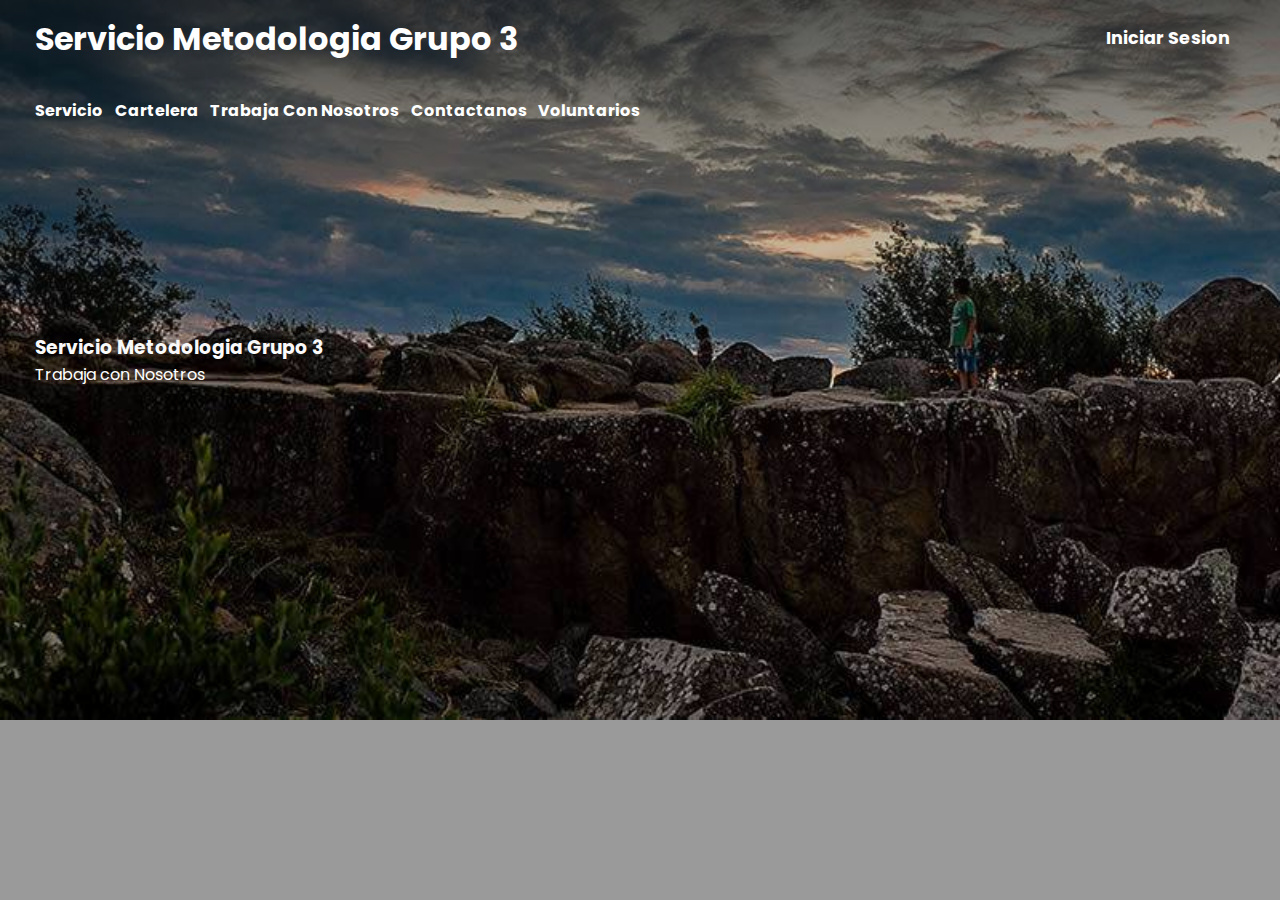
==== TPE/templates/index.html @ 9e661a80 "index, header, banner" ====
<!DOCTYPE html>
<html lang="en">
<head>
    <meta charset="UTF-8">
    <meta http-equiv="X-UA-Compatible" content="IE=edge">
    <meta name="viewport" content="width=device-width, initial-scale=1.0">
    <link rel="stylesheet" href="../css/style.css">
    <title>Document</title>
</head>
<body>
    <header>
       <div class='header__top'>
           <h1>Servicio Metodologia Grupo 3</h1>
           <a href="#">Iniciar Sesion</a>
       </div> 
       <div class='header__bot'>
            <ul>
                <li><a href='#'>Servicio</a></li>
                <li><a href='#'>Cartelera</a></li>
                <li><a href='#'>Trabaja Con Nosotros</a></li>
                <li><a href='#'>Contactanos</a></li>
                <li><a href='#'>Voluntarios</a></li>
            </ul>
       </div>
    </header>
    <div class="banner">
        <div class="banner__text">
            <h3>Servicio Metodologia Grupo 3</h3>
            <p>Trabaja con Nosotros</p>
        </div>
    </div>

    
</body>
</html>
---- TPE/css/style.css ----
@import url("https://fonts.googleapis.com/css2?family=Poppins:wght@100;200;300;400;500;600;700;800;900&display=swap");

*{
    margin: 0;
    padding: 0;
    box-sizing: border-box;
    font-family: 'Poppins', sans-serif;
}
body{
    background:rgba(143, 143, 143, 0.904);
}

header{
    position: relative;
    width:100%;
    height: 20vh;
    padding: 15px 35px;
    display: flex;
    flex-direction: column;
}
.header__top{
    width: 100%;
    height: 7vh;
    display: flex;
    justify-content: space-between;
    color: #fff;
}
.header__top a{
    padding: 10px 15px;
    text-decoration: none;
    font-weight: 700;
    font-size: 1.1em;
    color: #fff;
}
.header__bot{
    width: 100%;
    height: 7vh;

}
.header__bot ul{
    width: 50%;
    margin-top: 20px;
    list-style: none;
    display: flex;
    justify-content: space-between;
}
.header__bot a{
    color: #fff;
    text-decoration: none;
    font-weight: 700;
    transition: all .3s linear;
}
.header__bot a:hover{
    letter-spacing: 2px;
    color: rgb(33, 57, 68);
}
.banner:before{
    content: '';
    position: absolute;
    top: 0;
    left: 0;
    width: 100%;
    height: 40vh;
    z-index: 1;
    background: linear-gradient(to bottom, rgba(17, 17, 17, 0.664), transparent);
}
.banner{
    width: 100%;
    height: 80vh;
    position: absolute;
    top: 0;
    background: url('./background2.jpg');
    background-size: cover;
    z-index: -99;
    display: flex;
    flex-direction: column;
    justify-content: center;
}
.banner__text{
    width: 500px;
    height: 100px;
    position: relative;
    display: flex;
    flex-direction: column;
    justify-content: center;
    margin-left: 35px;
    color: #fff;
}
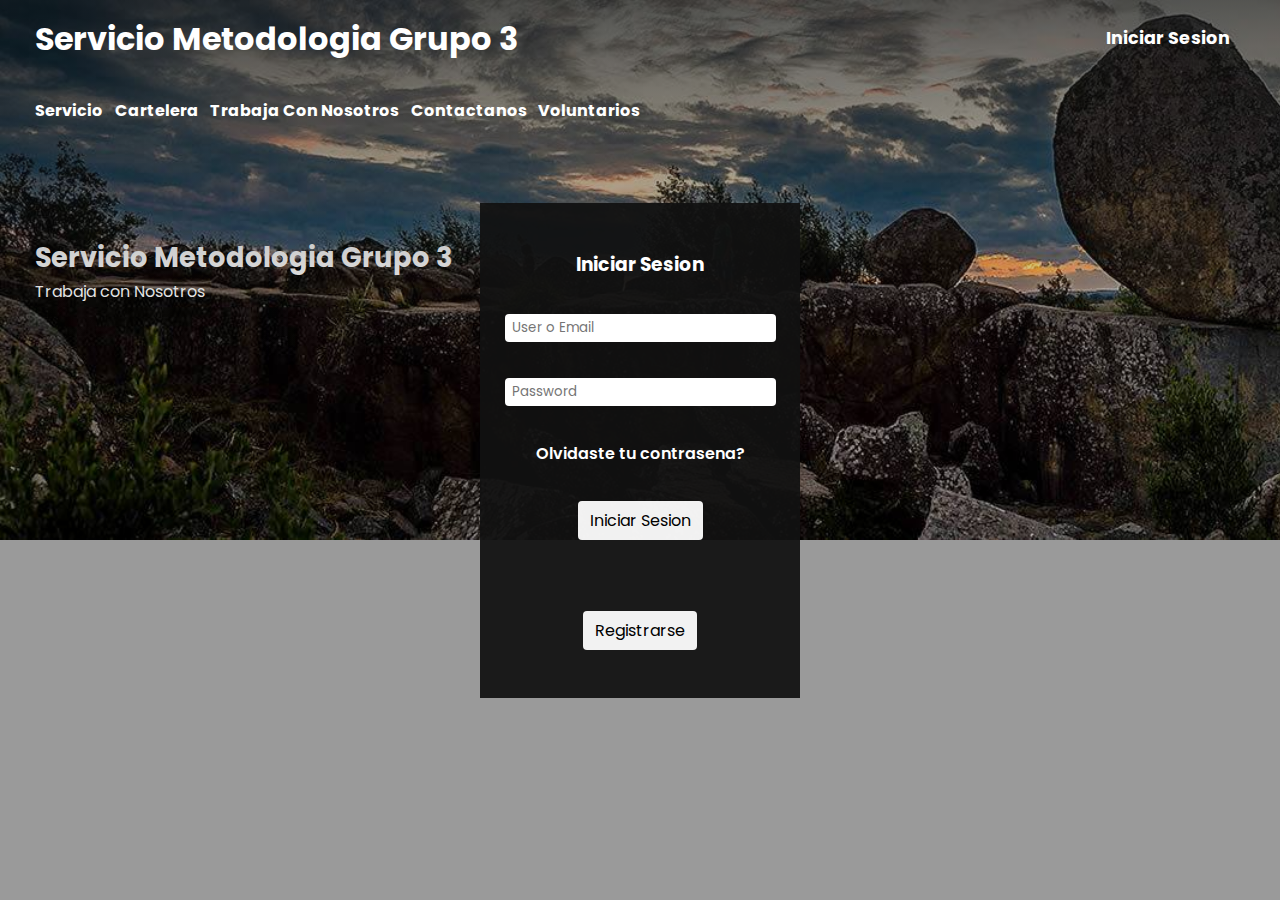
==== commit 1be08562: "popup ok" ====
--- a/TPE/templates/index.html
+++ b/TPE/templates/index.html
@@ -26,10 +26,26 @@
     <div class="banner">
         <div class="banner__text">
             <h3>Servicio Metodologia Grupo 3</h3>
-            <p>Trabaja con Nosotros</p>
+            <p id='pagina'>Trabaja con Nosotros</p>
         </div>
     </div>
 
-    
+    <div class='d-flex popup'>
+        <div class="login">
+            <h3>Iniciar Sesion</h3>
+            <input type="text" classs='login__user' placeholder='User o Email'>
+            <input type="password" class='login__password' placeholder='Password'>
+            <p><a href='#'>Olvidaste tu contrasena?</a></p>
+            <div class='btn login__sesion'> Iniciar Sesion</div>
+            <div class='login__barra'></div>
+            <div class='btn login_register'> Registrarse</div>
+        </div>
+    </div>
+
+    <div class='container'>
+
+    </div>
+
+    <script src="../js/login.js"></script>
 </body>
 </html>--- a/TPE/css/style.css
+++ b/TPE/css/style.css
@@ -1,4 +1,5 @@
 @import url("https://fonts.googleapis.com/css2?family=Poppins:wght@100;200;300;400;500;600;700;800;900&display=swap");
+
 
 *{
     margin: 0;
@@ -17,6 +18,10 @@
     padding: 15px 35px;
     display: flex;
     flex-direction: column;
+}
+a{
+    color: #fff;
+    text-decoration: none;
 }
 .header__top{
     width: 100%;
@@ -45,8 +50,6 @@
     justify-content: space-between;
 }
 .header__bot a{
-    color: #fff;
-    text-decoration: none;
     font-weight: 700;
     transition: all .3s linear;
 }
@@ -66,7 +69,7 @@
 }
 .banner{
     width: 100%;
-    height: 80vh;
+    height: 60vh;
     position: absolute;
     top: 0;
     background: url('./background2.jpg');
@@ -85,4 +88,54 @@
     justify-content: center;
     margin-left: 35px;
     color: #fff;
-}+}
+.banner__text h3{
+    font-size: 1.7em;
+}
+
+.d-none{
+    display: none;
+}
+
+.d-flex{
+    display: flex;
+}
+
+.popup{
+    width: 100%;
+    height: 60vh;
+    position: sticky;
+    top: 0;
+    z-index: 99;
+    justify-content: center;
+    align-items: center;
+}
+
+.login{
+    width: 25vw;
+    height: 55vh;
+    color: #fff;
+    display: flex;
+    flex-direction: column;
+    align-items: center;
+    padding: 30px;
+    justify-content: space-around;
+    background:rgba(17, 17, 17, 0.938);
+}
+.login input{
+    padding: 7px;
+    height: 28px;
+    border-radius: 4px;
+    border: none;
+    outline: none;
+}
+.login a{
+    font-weight: 600;
+}
+.btn{
+    padding: 7px 12px;
+    background-color: rgba(255, 255, 255, 0.945);
+    cursor: pointer;
+    color: #000;
+    border-radius: 4px;
+}
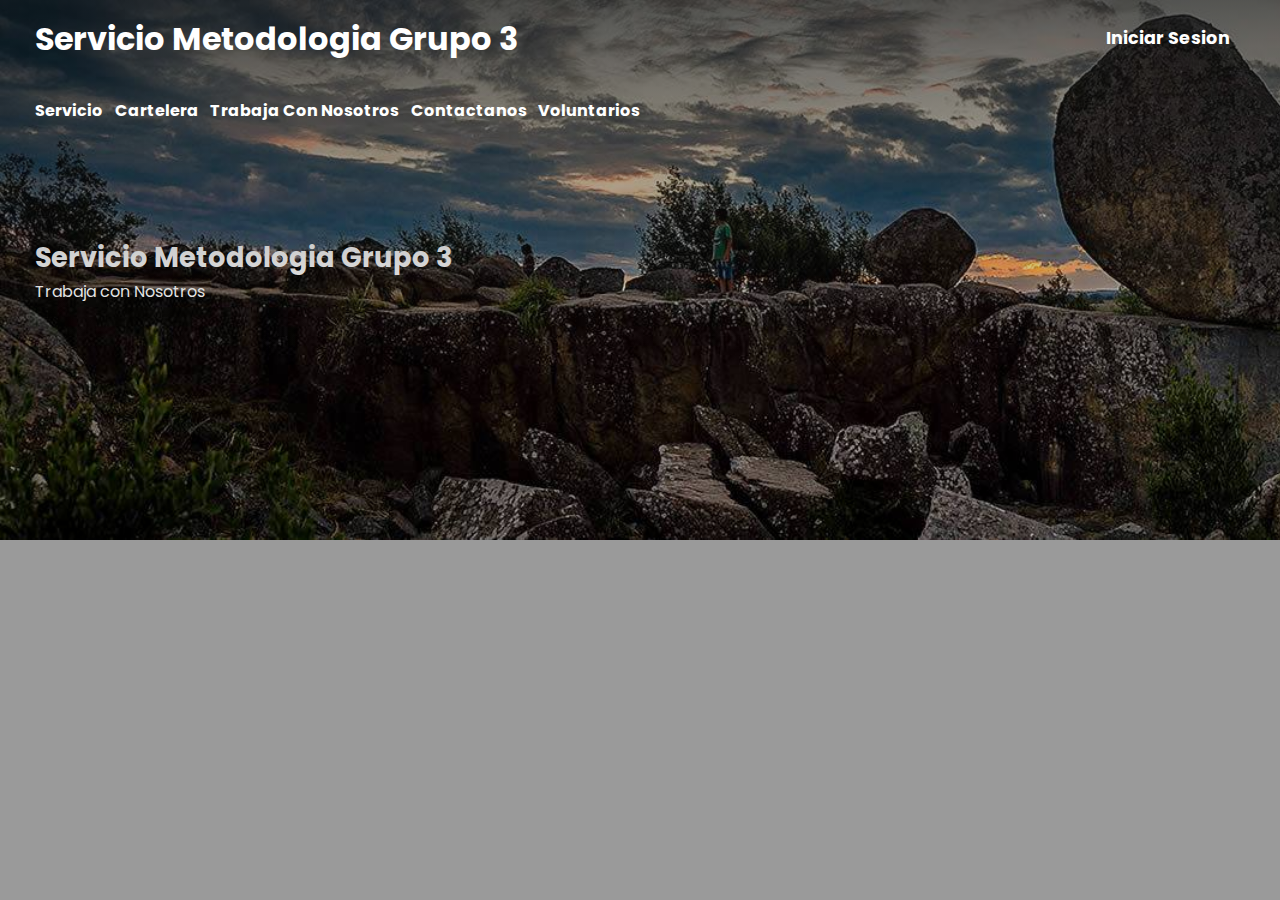
==== commit e7d63354: "home ok" ====
--- a/TPE/templates/index.html
+++ b/TPE/templates/index.html
@@ -11,7 +11,7 @@
     <header>
        <div class='header__top'>
            <h1>Servicio Metodologia Grupo 3</h1>
-           <a href="#">Iniciar Sesion</a>
+           <a href="#" class='btnLogin'>Iniciar Sesion</a>
        </div> 
        <div class='header__bot'>
             <ul>
@@ -30,7 +30,7 @@
         </div>
     </div>
 
-    <div class='d-flex popup'>
+    <div class='d-none popup'>
         <div class="login">
             <h3>Iniciar Sesion</h3>
             <input type="text" classs='login__user' placeholder='User o Email'>
@@ -46,6 +46,23 @@
 
     </div>
 
-    <script src="../js/login.js"></script>
+    <script type='text/javascript'>
+        let display = document.querySelector('.popup');
+        let btnLogin = document.querySelector('.btnLogin');
+
+        let dis = false;
+
+        btnLogin.addEventListener('click', () => {
+           if(dis){
+               display.classList.remove('d-flex');
+               display.classList.add('d-none');
+               dis = false;
+           }else{
+                display.classList.remove('d-none');
+               display.classList.add('d-flex');
+               dis = true;
+           }
+        });
+    </script>
 </body>
 </html>--- a/TPE/css/style.css
+++ b/TPE/css/style.css
@@ -112,7 +112,7 @@
 }
 
 .login{
-    width: 25vw;
+    width: 330px;
     height: 55vh;
     color: #fff;
     display: flex;
